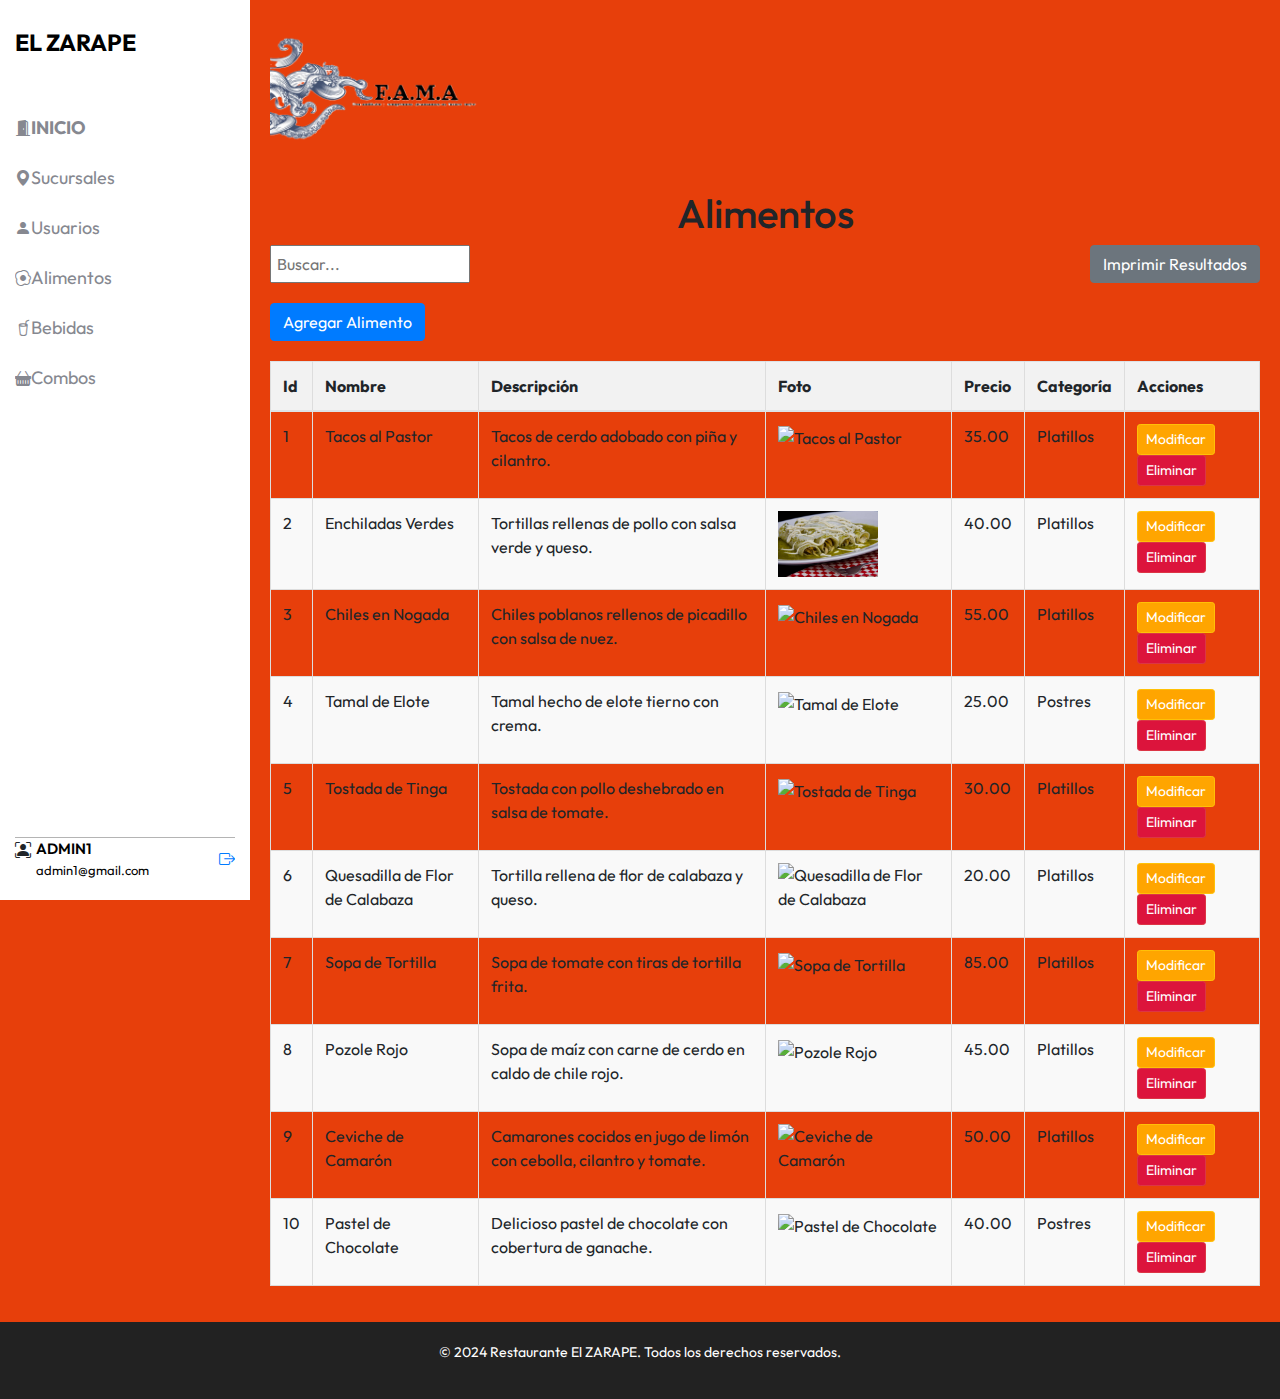
==== Modulos/Alimentos.html @ c17a7d63 "06/08/2024 Angel. Subida de proyeco a la nuve" ====
<!DOCTYPE html>
<html lang="es">
<head>
<meta charset="UTF-8">
<meta name="viewport" content="width=device-width, initial-scale=1.0">
<title>Alimentos</title>
<link rel="stylesheet" href="https://stackpath.bootstrapcdn.com/bootstrap/4.5.2/css/bootstrap.min.css">
<link rel="stylesheet" href="../Css/Alimentos.css">
<script src="https://code.jquery.com/jquery-3.6.0.min.js"></script>
<script src="https://stackpath.bootstrapcdn.com/bootstrap/4.5.2/js/bootstrap.min.js"></script>
<script src="../js/Alimentos.js"></script>
<link href="../Css/Inicio.css" rel="stylesheet" type="text/css"/>
 <link rel="stylesheet" href="https://cdn.jsdelivr.net/npm/bootstrap-icons@1.10.5/font/bootstrap-icons.css">
</head>
<body>
<div class="menu">
<ion-icon name="menu-outline"></ion-icon>
<ion-icon name="close-outline"></ion-icon>
</div>
 
        <div class="barra-lateral"><div>
            <div class="nombre-pagina">
                <span><strong style="font-size: 130%">EL ZARAPE</strong></span>
            </div></div> <!-- Tabla de Navegacion Lateral -->
        <nav class="navegacion"><ul><li>
                    <a id="inbox" href="Inicio.html"> <i class="bi bi-door-open-fill"></i><span><strong>INICIO</strong></span>
                    </a></li>
                <li><a href="Sucursal.html"> <i class="bi bi-geo-alt-fill"></i><span>Sucursales</span>
                    </a></li>
                <li> <a href="Empleados.html"> <i class="bi bi-person-fill"></i> <span>Usuarios</span>
                    </a></li>
                <li><a href="Alimentos.html"><i class="bi bi-egg-fried"></i><span>Alimentos</span>
                    </a></li>
                <li><a href="Bebidas.html"> <i class="bi bi-cup-straw"></i><span>Bebidas</span>
                    </a></li>
                <li><a href="Combos.html"> <i class="bi bi-basket-fill"></i><span>Combos</span>
                    </a></li></ul>
        </nav> <!-- Falta Insertar Un icono USuario -->
    <div class="usuario-container">
    <div class="linea"></div>
    <div class="usuario">
        <i class="bi bi-person-bounding-box icono-usuario"></i>
        <div class="info-usuario">
            <div class="nombre-email">
                <span class="nombre">ADMIN1</span>
                <span class="email">admin1@gmail.com</span></div> 
            <a href="../index.html"> <i class="bi bi-box-arrow-right icono-salir" title="Cerrar sesión"></i></a>
        </div></div></div>   
    </div>
        <main>
             <header style="text-align: left;">
        <img src="../Imagenes/Logo.png" width="300px" alt="Logo Fama">
        <h1 style="text-align: center;">Alimentos</h1>
    </header>
<div class="content">
<div class="search-container">
<input type="text" id="searchInput" placeholder="Buscar...">
<button id="printResults" class="btn btn-secondary">Imprimir Resultados</button>
</div> <div class="btn-agregar">
<button type="button" class="btn btn-primary" data-toggle="modal" data-target="#form-agregar">Agregar Alimento</button>
</div>
 
                <table class="table">
<thead>
<tr>
<th>Id</th>
<th>Nombre</th>
<th>Descripción</th>
<th>Foto</th>
<th>Precio</th>
<th>Categoría</th>
<th>Acciones</th>
</tr>
</thead>
<tbody id="registros">
<!-- Contenido de la tabla generado dinámicamente -->
</tbody>
</table>
 
               
 
                <!-- Modal Agregar -->
<div class="modal fade" id="form-agregar" tabindex="-1" role="dialog" aria-labelledby="formAgregarLabel" aria-hidden="true">
<div class="modal-dialog" role="document">
<div class="modal-content">
<div class="modal-header">
<h5 class="modal-title" id="formAgregarLabel">Agregar Alimento</h5>
<button type="button" class="close" data-dismiss="modal" aria-label="Close">
<span aria-hidden="true">&times;</span>
</button>
</div>
<div class="modal-body">
<form id="addFoodForm">
<input type="text" id="foodName" name="nombre" class="form-control" placeholder="Nombre" required>
<input type="text" id="foodDescription" name="descripcion" class="form-control" placeholder="Descripción" required>
<input type="text" id="foodPhoto" name="foto" class="form-control" placeholder="Foto URL" required>
<input type="number" id="foodPrice" name="precio" class="form-control" placeholder="Precio" step="0.01" required>
<select id="foodCategory" name="categoria" class="form-control" required>
<option value="desayuno">Desayuno</option>
<option value="almuerzo">Almuerzo</option>
<option value="cena">Cena</option>
</select>
<button type="submit" class="btn btn-primary mt-2">Guardar</button>
</form>
</div>
</div>
</div>
</div>
 
                <!-- Modal Modificar -->
<div class="modal fade" id="form-modificar" tabindex="-1" role="dialog" aria-labelledby="formModificarLabel" aria-hidden="true">
<div class="modal-dialog" role="document">
<div class="modal-content">
<div class="modal-header">
<h5 class="modal-title" id="formModificarLabel">Modificar Alimento</h5>
<button type="button" class="close" data-dismiss="modal" aria-label="Close">
<span aria-hidden="true">&times;</span>
</button>
</div>
<div class="modal-body">
<form id="modifyFoodForm">
<input type="hidden" id="modifyFoodId" name="id">
<input type="text" id="modifyFoodName" name="nombre" class="form-control" placeholder="Nombre">
<input type="text" id="modifyFoodDescription" name="descripcion" class="form-control" placeholder="Descripción">
<input type="text" id="modifyFoodPhoto" name="foto" class="form-control" placeholder="Foto URL">
<input type="number" id="modifyFoodPrice" name="precio" class="form-control" placeholder="Precio" step="0.01">
<select id="modifyFoodCategory" name="categoria" class="form-control">
<option value="desayuno">Desayuno</option>
<option value="almuerzo">Almuerzo</option>
<option value="cena">Cena</option>
</select>
<button type="submit" class="btn btn-primary mt-2">Guardar Cambios</button>
</form>
</div>
</div>
</div>
</div>
 
                <!-- Modal Eliminar -->
<div class="modal fade" id="modal-eliminar" tabindex="-1" role="dialog" aria-labelledby="modalEliminarLabel" aria-hidden="true">
<div class="modal-dialog" role="document">
<div class="modal-content">
<div class="modal-header">
<h5 class="modal-title" id="modalEliminarLabel">Confirmar Eliminación</h5>
<button type="button" class="close" data-dismiss="modal" aria-label="Close">
<span aria-hidden="true">&times;</span>
</button>
</div>
<div class="modal-body">
<p id="modal-mensaje"></p>
</div>
<div class="modal-footer">
<button type="button" class="btn btn-secondary" data-dismiss="modal">Cancelar</button>
<button type="button" class="btn btn-primary" onclick="confirmarEliminacion()">Eliminar</button>
</div>
</div>
</div>
</div>
</div>
</main>
 
<footer>
    <div class="footer-content">
        <p>© 2024 Restaurante El ZARAPE. Todos los derechos reservados.</p>
    </div>
    
</footer>

</body>
</html>
---- Css/Alimentos.css ----
body {
    font-family: Arial, sans-serif;
}
 
table {
    width: 100%;
    border-collapse: collapse;
    margin-top: 20px;
}
 
table, th, td {
    border: 1px solid #ddd;
}
 
th, td {
    padding: 10px;
    text-align: left;
}
 
th {
    background-color: #f2f2f2;
}
 
tr:nth-child(even) {
    background-color: #f9f9f9;
}
 
.actions {
    display: flex;
    gap: 5px;
}
 
button {
    padding: 5px 10px;
    border: none;
    background-color: #007BFF;
    color: white;
    cursor: pointer;
}
 
button.modify {
    background-color: #28a745;
}
 
button.delete {
    background-color: #dc3545;
}
 
button:hover {
    opacity: 0.8;
}
 
.btn-modificar {
    background-color: #FFA500; /* Naranja */
    color: white;
}
 
.btn-eliminar {
    background-color: #DC143C; /* Rojo */
    color: white;
}
 
.search-container {
    display: flex;
    justify-content: space-between;
    margin-bottom: 20px;
}
 
.search-container input {
    padding: 5px;
    width: 200px;
}
 
.btn-agregar {
    margin: 20px 0;
}
 

 
.modal-body input,
.modal-body select {
    margin-bottom: 10px;
}

footer {
    background-color: #222; /* Color de fondo oscuro */
    color: #fff; /* Texto blanco */
    text-align: center;
    padding: 20px 0; /* Espaciado en la parte superior e inferior */
    font-family: Arial, sans-serif;
    position: relative;
    bottom: 0;
    width: 100%;
}

.footer-content {
    font-size: 14px; /* Tamaño de fuente */
}

.footer-bottom {
    border-top: 1px solid #444; /* Línea superior */
    margin-top: 10px;
    padding-top: 10px;
    font-size: 12px;
    color: #ccc;
}
---- Css/Inicio.css ----
/*
Click nbfs://nbhost/SystemFileSystem/Templates/Licenses/license-default.txt to change this license
Click nbfs://nbhost/SystemFileSystem/Templates/JSP_Servlet/CascadeStyleSheet.css to edit this template
*/
/* 
    Created on : 12 jul 2024, 23:04:44
    Author     : valaa
*/

@import url('https://fonts.googleapis.com/css2?family=Outfit:wght@500&display=swap');
:root {
    --color-barra-lateral: rgb(255, 255, 255);
    --color-texto: rgb(0, 0, 0);
    --color-texto-menu: rgb(134, 136, 144);
    --color-menu-hover: rgb(238, 238, 238);
    --color-menu-hover-texto: rgb(0, 0, 0);
    --color-boton: rgb(0, 0, 0);
    --color-boton-texto: rgb(255, 255, 255);
    --color-linea: rgb(180, 180, 180);
    --color-scroll: rgb(192, 192, 192);
    --color-scroll-hover: rgb(134, 134, 134);
}

* {
    margin: 0;
    padding: 0;
    box-sizing: border-box;
    font-family: 'Outfit', sans-serif;
}

body {
    height: 100vh;
    width: 100%;
    background-color: #E73F0B;
}

.menu {
    position: fixed;
    width: 50px;
    height: 50px;
    font-size: 30px;
    display: none;
    justify-content: center;
    align-items: center;
    border-radius: 50%;
    cursor: pointer;
    background-color: var(--color-boton);
    color: var(--color-boton-texto);
    right: 15px;
    top: 15px;
    z-index: 100;
}

.barra-lateral {
    position: fixed;
    display: flex;
    flex-direction: column;
    justify-content: space-between;
    width: 250px;
    height: 100%;
    overflow: hidden;
    padding: 20px 15px;
    background-color: var(--color-barra-lateral);
    transition: width 0.5s ease, background-color 0.3s ease, left 0.5s ease;
    z-index: 50;
}

.barra-lateral span {
    width: 100px;
    white-space: nowrap;
    font-size: 18px;
    text-align: left;
    opacity: 1;
    transition: opacity 0.5s ease, width 0.5s ease;
}

.barra-lateral .nombre-pagina {
    width: 100%;
    height: 45px;
    color: var(--color-texto);
    margin-bottom: 40px;
    display: flex;
    align-items: center;
}

.barra-lateral .navegacion {
    height: 100%;
    overflow-y: auto;
    overflow-x: hidden;
}

.barra-lateral .navegacion::-webkit-scrollbar {
    width: 5px;
}

.barra-lateral .navegacion::-webkit-scrollbar-thumb {
    background-color: var(--color-scroll);
    border-radius: 5px;
}

.barra-lateral .navegacion::-webkit-scrollbar-thumb:hover {
    background-color: var(--color-scroll-hover);
}

.barra-lateral .navegacion li {
    list-style: none;
    display: flex;
    margin-bottom: 5px;
}

.barra-lateral .navegacion a {
    width: 100%;
    height: 45px;
    display: flex;
    align-items: center;
    text-decoration: none;
    border-radius: 10px;
    color: var(--color-texto-menu);
}

.barra-lateral .navegacion a:hover {
    background-color: var(--color-menu-hover);
    color: var(--color-menu-hover-texto);
}

.barra-lateral .linea {
    width: 100%;
    height: 1px;
    margin-top: 15px;
    background-color: var(--color-linea);
}

.barra-lateral .usuario {
    width: 100%;
    display: flex;
}

.barra-lateral .usuario .info-usuario {
    width: 100%;
    display: flex;
    align-items: center;
    justify-content: space-between;
    color: var(--color-texto);
    overflow: hidden;
}

.barra-lateral .usuario .nombre-email {
    width: 100%;
    display: flex;
    flex-direction: column;
    margin-left: 5px;
}

.barra-lateral .usuario .nombre {
    font-size: 15px;
    font-weight: 600;
}

.barra-lateral .usuario .email {
    font-size: 13px;
}

main {
    margin-left: 250px;
    padding: 20px;
    transition: margin-left 0.5s ease;
}

@media (max-height: 660px) {
    .barra-lateral .nombre-pagina {
        margin-bottom: 5px;
    }
}

@media (max-width: 600px) {
    .barra-lateral {
        position: fixed;
        left: -250px;
    }

    .max-barra-lateral {
        left: 0;
    }

    .menu {
        display: flex;
    }

    .menu ion-icon:nth-child(2) {
        display: none;
    }

    main {
        margin-left: 0;
    }
}

footer {
    background-color: #222; /* Color de fondo oscuro */
    color: #fff; /* Texto blanco */
    text-align: center;
    padding: 20px 0; /* Espaciado en la parte superior e inferior */
    font-family: Arial, sans-serif;
    position: relative;
    bottom: 0;
    width: 100%;
}

.footer-content {
    font-size: 14px; /* Tamaño de fuente */
}

.footer-bottom {
    border-top: 1px solid #444; /* Línea superior */
    margin-top: 10px;
    padding-top: 10px;
    font-size: 12px;
    color: #ccc;
}
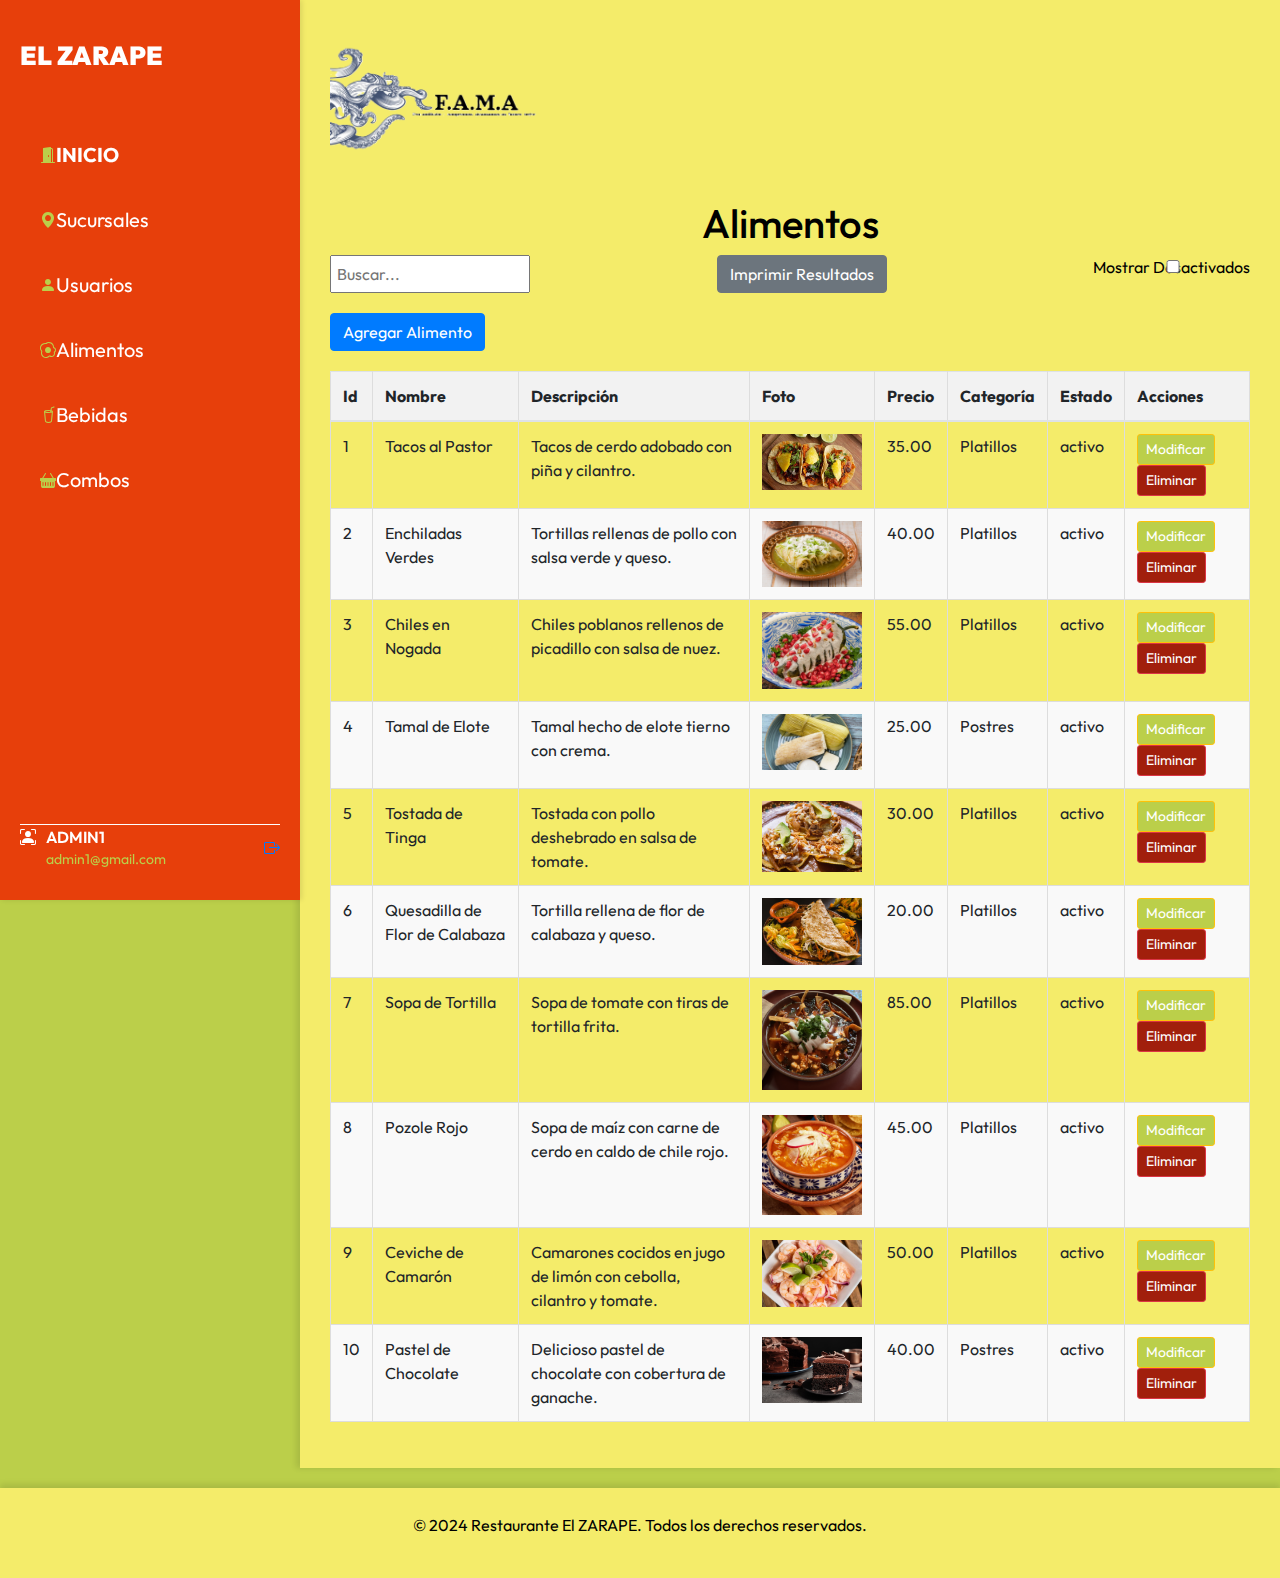
==== commit 0b6f55bf: "Correjido" ====
--- a/Modulos/Alimentos.html
+++ b/Modulos/Alimentos.html
@@ -1,170 +1,179 @@
-  <!DOCTYPE html>
+<!DOCTYPE html>
 <html lang="es">
 <head>
-<meta charset="UTF-8">
-<meta name="viewport" content="width=device-width, initial-scale=1.0">
-<title>Alimentos</title>
-<link rel="stylesheet" href="https://stackpath.bootstrapcdn.com/bootstrap/4.5.2/css/bootstrap.min.css">
-<link rel="stylesheet" href="../Css/Alimentos.css">
-<script src="https://code.jquery.com/jquery-3.6.0.min.js"></script>
-<script src="https://stackpath.bootstrapcdn.com/bootstrap/4.5.2/js/bootstrap.min.js"></script>
-<script src="../js/Alimentos.js"></script>
-<link href="../Css/Inicio.css" rel="stylesheet" type="text/css"/>
- <link rel="stylesheet" href="https://cdn.jsdelivr.net/npm/bootstrap-icons@1.10.5/font/bootstrap-icons.css">
+    <meta charset="UTF-8">
+    <meta name="viewport" content="width=device-width, initial-scale=1.0">
+    <title>Alimentos</title>
+    <link rel="stylesheet" href="https://stackpath.bootstrapcdn.com/bootstrap/4.5.2/css/bootstrap.min.css">
+    <link rel="stylesheet" href="../Css/Alimentos.css">
+    <script src="https://code.jquery.com/jquery-3.6.0.min.js"></script>
+    <script src="https://stackpath.bootstrapcdn.com/bootstrap/4.5.2/js/bootstrap.min.js"></script>
+    <script src="../js/Alimentos.js"></script>
+    <link href="../Css/Inicio.css" rel="stylesheet" type="text/css"/>
+    <link rel="stylesheet" href="https://cdn.jsdelivr.net/npm/bootstrap-icons@1.10.5/font/bootstrap-icons.css">
 </head>
 <body>
 <div class="menu">
-<ion-icon name="menu-outline"></ion-icon>
-<ion-icon name="close-outline"></ion-icon>
+    <ion-icon name="menu-outline"></ion-icon>
+    <ion-icon name="close-outline"></ion-icon>
 </div>
- 
-        <div class="barra-lateral"><div>
-            <div class="nombre-pagina">
-                <span><strong style="font-size: 130%">EL ZARAPE</strong></span>
-            </div></div> <!-- Tabla de Navegacion Lateral -->
-        <nav class="navegacion"><ul><li>
-                    <a id="inbox" href="Inicio.html"> <i class="bi bi-door-open-fill"></i><span><strong>INICIO</strong></span>
-                    </a></li>
-                <li><a href="Sucursal.html"> <i class="bi bi-geo-alt-fill"></i><span>Sucursales</span>
-                    </a></li>
-                <li> <a href="Empleados.html"> <i class="bi bi-person-fill"></i> <span>Usuarios</span>
-                    </a></li>
-                <li><a href="Alimentos.html"><i class="bi bi-egg-fried"></i><span>Alimentos</span>
-                    </a></li>
-                <li><a href="Bebidas.html"> <i class="bi bi-cup-straw"></i><span>Bebidas</span>
-                    </a></li>
-                <li><a href="Combos.html"> <i class="bi bi-basket-fill"></i><span>Combos</span>
-                    </a></li></ul>
-        </nav> <!-- Falta Insertar Un icono USuario -->
+
+<div class="barra-lateral">
+    <div>
+        <div class="nombre-pagina">
+            <span><strong style="font-size: 130%">EL ZARAPE</strong></span>
+        </div>
+    </div> 
+    <nav class="navegacion">
+        <ul>
+            <li><a id="inbox" href="Inicio.html"> <i class="bi bi-door-open-fill"></i><span><strong>INICIO</strong></span></a></li>
+            <li><a href="Sucursal.html"> <i class="bi bi-geo-alt-fill"></i><span>Sucursales</span></a></li>
+            <li><a href="Empleados.html"> <i class="bi bi-person-fill"></i> <span>Usuarios</span></a></li>
+            <li><a href="Alimentos.html"><i class="bi bi-egg-fried"></i><span>Alimentos</span></a></li>
+            <li><a href="Bebidas.html"> <i class="bi bi-cup-straw"></i><span>Bebidas</span></a></li>
+            <li><a href="Combos.html"> <i class="bi bi-basket-fill"></i><span>Combos</span></a></li>
+        </ul>
+    </nav>
     <div class="usuario-container">
-    <div class="linea"></div>
-    <div class="usuario">
-        <i class="bi bi-person-bounding-box icono-usuario"></i>
-        <div class="info-usuario">
-            <div class="nombre-email">
-                <span class="nombre">ADMIN1</span>
-                <span class="email">admin1@gmail.com</span></div> 
-            <a href="../index.html"> <i class="bi bi-box-arrow-right icono-salir" title="Cerrar sesión"></i></a>
-        </div></div></div>   
-    </div>
-        <main>
-             <header style="text-align: left;">
+        <div class="linea"></div>
+        <div class="usuario">
+            <i class="bi bi-person-bounding-box icono-usuario"></i>
+            <div class="info-usuario">
+                <div class="nombre-email">
+                    <span class="nombre">ADMIN1</span>
+                    <span class="email">admin1@gmail.com</span>
+                </div> 
+                <a href="../index.html"><i class="bi bi-box-arrow-right icono-salir" title="Cerrar sesión"></i></a>
+            </div>
+        </div>
+    </div>   
+</div>
+
+<main>
+    <header style="text-align: left;">
         <img src="../Imagenes/Logo.png" width="300px" alt="Logo Fama">
         <h1 style="text-align: center;">Alimentos</h1>
     </header>
-<div class="content">
-<div class="search-container">
-<input type="text" id="searchInput" placeholder="Buscar...">
-<button id="printResults" class="btn btn-secondary">Imprimir Resultados</button>
-</div> <div class="btn-agregar">
-<button type="button" class="btn btn-primary" data-toggle="modal" data-target="#form-agregar">Agregar Alimento</button>
-</div>
- 
-                <table class="table">
-<thead>
-<tr>
-<th>Id</th>
-<th>Nombre</th>
-<th>Descripción</th>
-<th>Foto</th>
-<th>Precio</th>
-<th>Categoría</th>
-<th>Acciones</th>
-</tr>
-</thead>
-<tbody id="registros">
-<!-- Contenido de la tabla generado dinámicamente -->
-</tbody>
-</table>
- 
-               
- 
-                <!-- Modal Agregar -->
-<div class="modal fade" id="form-agregar" tabindex="-1" role="dialog" aria-labelledby="formAgregarLabel" aria-hidden="true">
-<div class="modal-dialog" role="document">
-<div class="modal-content">
-<div class="modal-header">
-<h5 class="modal-title" id="formAgregarLabel">Agregar Alimento</h5>
-<button type="button" class="close" data-dismiss="modal" aria-label="Close">
-<span aria-hidden="true">&times;</span>
-</button>
-</div>
-<div class="modal-body">
-<form id="addFoodForm">
-<input type="text" id="foodName" name="nombre" class="form-control" placeholder="Nombre" required>
-<input type="text" id="foodDescription" name="descripcion" class="form-control" placeholder="Descripción" required>
-<input type="text" id="foodPhoto" name="foto" class="form-control" placeholder="Foto URL" required>
-<input type="number" id="foodPrice" name="precio" class="form-control" placeholder="Precio" step="0.01" required>
-<select id="foodCategory" name="categoria" class="form-control" required>
-<option value="desayuno">Desayuno</option>
-<option value="almuerzo">Almuerzo</option>
-<option value="cena">Cena</option>
-</select>
-<button type="submit" class="btn btn-primary mt-2">Guardar</button>
-</form>
-</div>
-</div>
-</div>
-</div>
- 
-                <!-- Modal Modificar -->
-<div class="modal fade" id="form-modificar" tabindex="-1" role="dialog" aria-labelledby="formModificarLabel" aria-hidden="true">
-<div class="modal-dialog" role="document">
-<div class="modal-content">
-<div class="modal-header">
-<h5 class="modal-title" id="formModificarLabel">Modificar Alimento</h5>
-<button type="button" class="close" data-dismiss="modal" aria-label="Close">
-<span aria-hidden="true">&times;</span>
-</button>
-</div>
-<div class="modal-body">
-<form id="modifyFoodForm">
-<input type="hidden" id="modifyFoodId" name="id">
-<input type="text" id="modifyFoodName" name="nombre" class="form-control" placeholder="Nombre">
-<input type="text" id="modifyFoodDescription" name="descripcion" class="form-control" placeholder="Descripción">
-<input type="text" id="modifyFoodPhoto" name="foto" class="form-control" placeholder="Foto URL">
-<input type="number" id="modifyFoodPrice" name="precio" class="form-control" placeholder="Precio" step="0.01">
-<select id="modifyFoodCategory" name="categoria" class="form-control">
-<option value="desayuno">Desayuno</option>
-<option value="almuerzo">Almuerzo</option>
-<option value="cena">Cena</option>
-</select>
-<button type="submit" class="btn btn-primary mt-2">Guardar Cambios</button>
-</form>
-</div>
-</div>
-</div>
-</div>
- 
-                <!-- Modal Eliminar -->
-<div class="modal fade" id="modal-eliminar" tabindex="-1" role="dialog" aria-labelledby="modalEliminarLabel" aria-hidden="true">
-<div class="modal-dialog" role="document">
-<div class="modal-content">
-<div class="modal-header">
-<h5 class="modal-title" id="modalEliminarLabel">Confirmar Eliminación</h5>
-<button type="button" class="close" data-dismiss="modal" aria-label="Close">
-<span aria-hidden="true">&times;</span>
-</button>
-</div>
-<div class="modal-body">
-<p id="modal-mensaje"></p>
-</div>
-<div class="modal-footer">
-<button type="button" class="btn btn-secondary" data-dismiss="modal">Cancelar</button>
-<button type="button" class="btn btn-primary" onclick="confirmarEliminacion()">Eliminar</button>
-</div>
-</div>
-</div>
-</div>
-</div>
+    <div class="content">
+        <div class="search-container">
+            <input type="text" id="searchInput" placeholder="Buscar...">
+            <button id="printResults" class="btn btn-secondary">Imprimir Resultados</button>
+            <div class="form-check form-switch">
+                <input class="form-check-input" type="checkbox" id="switchEstado">
+                <label class="form-check-label" for="switchEstado">Mostrar Desactivados</label>
+            </div>
+        </div> 
+        <div class="btn-agregar">
+            <button type="button" class="btn btn-primary" data-toggle="modal" data-target="#form-agregar">Agregar Alimento</button>
+        </div>
+
+        <table class="table">
+            <thead>
+                <tr>
+                    <th>Id</th>
+                    <th>Nombre</th>
+                    <th>Descripción</th>
+                    <th>Foto</th>
+                    <th>Precio</th>
+                    <th>Categoría</th>
+                    <th>Estado</th>
+                    <th>Acciones</th>
+                </tr>
+            </thead>
+            <tbody id="registros">
+                <!-- Contenido de la tabla generado dinámicamente -->
+            </tbody>
+        </table>
+
+        <!-- Modal Agregar -->
+        <div class="modal fade" id="form-agregar" tabindex="-1" role="dialog" aria-labelledby="formAgregarLabel" aria-hidden="true">
+            <div class="modal-dialog" role="document">
+                <div class="modal-content">
+                    <div class="modal-header">
+                        <h5 class="modal-title" id="formAgregarLabel">Agregar Alimento</h5>
+                        <button type="button" class="close" data-dismiss="modal" aria-label="Close">
+                            <span aria-hidden="true">&times;</span>
+                        </button>
+                    </div>
+                    <div class="modal-body">
+                        <form id="addFoodForm">
+                            <input type="text" id="foodName" name="nombre" class="form-control" placeholder="Nombre" required>
+                            <input type="text" id="foodDescription" name="descripcion" class="form-control" placeholder="Descripción" required>
+                            <input type="text" id="foodPhoto" name="foto" class="form-control" placeholder="Foto URL" required>
+                            <input type="number" id="foodPrice" name="precio" class="form-control" placeholder="Precio" step="0.01" required>
+                            <select id="foodCategory" name="categoria" class="form-control" required>
+                                <option value="desayuno">Desayuno</option>
+                                <option value="almuerzo">Almuerzo</option>
+                                <option value="cena">Cena</option>
+                            </select>
+                            <button type="submit" class="btn btn-primary mt-2">Guardar</button>
+                        </form>
+                    </div>
+                </div>
+            </div>
+        </div>
+
+        <!-- Modal Modificar -->
+        <div class="modal fade" id="form-modificar" tabindex="-1" role="dialog" aria-labelledby="formModificarLabel" aria-hidden="true">
+            <div class="modal-dialog" role="document">
+                <div class="modal-content">
+                    <div class="modal-header">
+                        <h5 class="modal-title" id="formModificarLabel">Modificar Alimento</h5>
+                        <button type="button" class="close" data-dismiss="modal" aria-label="Close">
+                            <span aria-hidden="true">&times;</span>
+                        </button>
+                    </div>
+                    <div class="modal-body">
+                        <form id="modifyFoodForm">
+                            <input type="hidden" id="modifyFoodId" name="id">
+                            <input type="text" id="modifyFoodName" name="nombre" class="form-control" placeholder="Nombre">
+                            <input type="text" id="modifyFoodDescription" name="descripcion" class="form-control" placeholder="Descripción">
+                            <input type="text" id="modifyFoodPhoto" name="foto" class="form-control" placeholder="Foto URL">
+                            <input type="number" id="modifyFoodPrice" name="precio" class="form-control" placeholder="Precio" step="0.01">
+                            <select id="modifyFoodCategory" name="categoria" class="form-control">
+                                <option value="desayuno">Desayuno</option>
+                                <option value="almuerzo">Almuerzo</option>
+                                <option value="cena">Cena</option>
+                            </select>
+                            <select id="modifyFoodEstado" name="estado" class="form-control mt-2">
+                                <option value="activo">Activo</option>
+                                <option value="desactivo">Desactivo</option>
+                            </select>
+                            <button type="submit" class="btn btn-primary mt-2">Guardar Cambios</button>
+                        </form>
+                    </div>
+                </div>
+            </div>
+        </div>
+
+        <!-- Modal Eliminar -->
+        <div class="modal fade" id="modal-eliminar" tabindex="-1" role="dialog" aria-labelledby="modalEliminarLabel" aria-hidden="true">
+            <div class="modal-dialog" role="document">
+                <div class="modal-content">
+                    <div class="modal-header">
+                        <h5 class="modal-title" id="modalEliminarLabel">Confirmar Eliminación</h5>
+                        <button type="button" class="close" data-dismiss="modal" aria-label="Close">
+                            <span aria-hidden="true">&times;</span>
+                        </button>
+                    </div>
+                    <div class="modal-body">
+                        <p id="modal-mensaje"></p>
+                    </div>
+                    <div class="modal-footer">
+                        <button type="button" class="btn btn-secondary" data-dismiss="modal">Cancelar</button>
+                        <button type="button" class="btn btn-primary" onclick="confirmarEliminacion()">Eliminar</button>
+                    </div>
+                </div>
+            </div>
+        </div>
+    </div>
 </main>
- 
+
 <footer>
     <div class="footer-content">
         <p>© 2024 Restaurante El ZARAPE. Todos los derechos reservados.</p>
     </div>
-    
 </footer>
 
 </body>
-</html>+</html>
--- a/Css/Alimentos.css
+++ b/Css/Alimentos.css
@@ -51,12 +51,12 @@
 }
  
 .btn-modificar {
-    background-color: #FFA500; /* Naranja */
+    background-color:  #BBCF4A; /* Naranja */
     color: white;
 }
  
 .btn-eliminar {
-    background-color: #DC143C; /* Rojo */
+    background-color: #A11F0C;
     color: white;
 }
  
@@ -75,34 +75,12 @@
     margin: 20px 0;
 }
  
-
+footer {
+    text-align: center;
+    margin-top: 20px;
+}
  
 .modal-body input,
 .modal-body select {
     margin-bottom: 10px;
-}
-
-footer {
-    background-color: #222; /* Color de fondo oscuro */
-    color: #fff; /* Texto blanco */
-    text-align: center;
-    padding: 20px 0; /* Espaciado en la parte superior e inferior */
-    font-family: Arial, sans-serif;
-    position: relative;
-    bottom: 0;
-    width: 100%;
-}
-
-.footer-content {
-    font-size: 14px; /* Tamaño de fuente */
-}
-
-.footer-bottom {
-    border-top: 1px solid #444; /* Línea superior */
-    margin-top: 10px;
-    padding-top: 10px;
-    font-size: 12px;
-    color: #ccc;
-}
-
-
+}--- a/Css/Inicio.css
+++ b/Css/Inicio.css
@@ -1,24 +1,18 @@
-/*
-Click nbfs://nbhost/SystemFileSystem/Templates/Licenses/license-default.txt to change this license
-Click nbfs://nbhost/SystemFileSystem/Templates/JSP_Servlet/CascadeStyleSheet.css to edit this template
-*/
-/* 
-    Created on : 12 jul 2024, 23:04:44
-    Author     : valaa
-*/
-
 @import url('https://fonts.googleapis.com/css2?family=Outfit:wght@500&display=swap');
+
 :root {
-    --color-barra-lateral: rgb(255, 255, 255);
-    --color-texto: rgb(0, 0, 0);
-    --color-texto-menu: rgb(134, 136, 144);
-    --color-menu-hover: rgb(238, 238, 238);
-    --color-menu-hover-texto: rgb(0, 0, 0);
-    --color-boton: rgb(0, 0, 0);
-    --color-boton-texto: rgb(255, 255, 255);
-    --color-linea: rgb(180, 180, 180);
-    --color-scroll: rgb(192, 192, 192);
-    --color-scroll-hover: rgb(134, 134, 134);
+    --color-barra-lateral: #E73F0B; /* Ripe Apple */
+    --color-texto: #FFFFFF; /* Blanco */
+    --color-texto-menu: #BBCF4A; /* Granny Smith */
+    --color-menu-hover: #A11F0C; /* Red Delicious */
+    --color-menu-hover-texto: #FFFFFF; /* Blanco */
+    --color-boton: #F4EC6A; /* Golden Delicious */
+    --color-boton-texto: #000000; /* Negro */
+    --color-linea: #FFFFFF; /* Blanco */
+    --color-scroll: #A11F0C; /* Red Delicious */
+    --color-scroll-hover: #E73F0B; /* Ripe Apple */
+    --color-fondo: #BBCF4A; /* Granny Smith */
+    --color-fondo-alterno: #F4EC6A; /* Golden Delicious */
 }
 
 * {
@@ -31,13 +25,14 @@
 body {
     height: 100vh;
     width: 100%;
-    background-color: #E73F0B;
+    background-color: var(--color-fondo);
+    color: var(--color-texto);
 }
 
 .menu {
     position: fixed;
-    width: 50px;
-    height: 50px;
+    width: 60px;
+    height: 60px;
     font-size: 30px;
     display: none;
     justify-content: center;
@@ -46,9 +41,10 @@
     cursor: pointer;
     background-color: var(--color-boton);
     color: var(--color-boton-texto);
-    right: 15px;
-    top: 15px;
+    right: 20px;
+    top: 20px;
     z-index: 100;
+    box-shadow: 0px 4px 6px rgba(0, 0, 0, 0.1);
 }
 
 .barra-lateral {
@@ -56,31 +52,33 @@
     display: flex;
     flex-direction: column;
     justify-content: space-between;
-    width: 250px;
+    width: 300px;
     height: 100%;
     overflow: hidden;
-    padding: 20px 15px;
+    padding: 30px 20px;
     background-color: var(--color-barra-lateral);
     transition: width 0.5s ease, background-color 0.3s ease, left 0.5s ease;
     z-index: 50;
+    box-shadow: 2px 0px 5px rgba(0, 0, 0, 0.1);
 }
 
 .barra-lateral span {
-    width: 100px;
-    white-space: nowrap;
-    font-size: 18px;
+    font-size: 20px;
     text-align: left;
+    color: var(--color-texto);
     opacity: 1;
     transition: opacity 0.5s ease, width 0.5s ease;
 }
 
 .barra-lateral .nombre-pagina {
     width: 100%;
-    height: 45px;
-    color: var(--color-texto);
-    margin-bottom: 40px;
-    display: flex;
-    align-items: center;
+    height: 50px;
+    color: var(--color-texto);
+    margin-bottom: 50px;
+    display: flex;
+    align-items: center;
+    font-size: 24px;
+    font-weight: bold;
 }
 
 .barra-lateral .navegacion {
@@ -90,12 +88,12 @@
 }
 
 .barra-lateral .navegacion::-webkit-scrollbar {
-    width: 5px;
+    width: 8px;
 }
 
 .barra-lateral .navegacion::-webkit-scrollbar-thumb {
     background-color: var(--color-scroll);
-    border-radius: 5px;
+    border-radius: 10px;
 }
 
 .barra-lateral .navegacion::-webkit-scrollbar-thumb:hover {
@@ -105,28 +103,32 @@
 .barra-lateral .navegacion li {
     list-style: none;
     display: flex;
-    margin-bottom: 5px;
+    margin-bottom: 15px;
 }
 
 .barra-lateral .navegacion a {
     width: 100%;
-    height: 45px;
+    height: 50px;
     display: flex;
     align-items: center;
     text-decoration: none;
-    border-radius: 10px;
+    border-radius: 12px;
     color: var(--color-texto-menu);
+    background-color: transparent;
+    padding-left: 20px;
+    transition: background-color 0.3s ease, color 0.3s ease;
 }
 
 .barra-lateral .navegacion a:hover {
     background-color: var(--color-menu-hover);
     color: var(--color-menu-hover-texto);
+    box-shadow: 0px 4px 8px rgba(0, 0, 0, 0.1);
 }
 
 .barra-lateral .linea {
     width: 100%;
     height: 1px;
-    margin-top: 15px;
+    margin-top: 20px;
     background-color: var(--color-linea);
 }
 
@@ -148,34 +150,38 @@
     width: 100%;
     display: flex;
     flex-direction: column;
-    margin-left: 5px;
+    margin-left: 10px;
 }
 
 .barra-lateral .usuario .nombre {
-    font-size: 15px;
+    font-size: 16px;
     font-weight: 600;
 }
 
 .barra-lateral .usuario .email {
-    font-size: 13px;
+    font-size: 14px;
+    color: var(--color-texto-menu);
 }
 
 main {
-    margin-left: 250px;
-    padding: 20px;
+    margin-left: 300px;
+    padding: 30px;
     transition: margin-left 0.5s ease;
+    background-color: var(--color-fondo-alterno);
+    color: var(--color-boton-texto);
+    box-shadow: -4px 0px 6px rgba(0, 0, 0, 0.1);
 }
 
 @media (max-height: 660px) {
     .barra-lateral .nombre-pagina {
-        margin-bottom: 5px;
-    }
-}
-
-@media (max-width: 600px) {
+        margin-bottom: 10px;
+    }
+}
+
+@media (max-width: 800px) {
     .barra-lateral {
         position: fixed;
-        left: -250px;
+        left: -300px;
     }
 
     .max-barra-lateral {
@@ -186,39 +192,39 @@
         display: flex;
     }
 
-    .menu ion-icon:nth-child(2) {
-        display: none;
-    }
-
     main {
         margin-left: 0;
     }
 }
 
 footer {
-    background-color: #222; /* Color de fondo oscuro */
-    color: #fff; /* Texto blanco */
+    background-color: var(--color-boton);
+    color: var(--color-boton-texto);
     text-align: center;
-    padding: 20px 0; /* Espaciado en la parte superior e inferior */
+    padding: 25px 0;
     font-family: Arial, sans-serif;
     position: relative;
     bottom: 0;
     width: 100%;
+    box-shadow: 0px -4px 6px rgba(0, 0, 0, 0.1);
+    display: flex;
+    justify-content: center; /* Asegura que el contenido esté centrado horizontalmente */
+    align-items: center; /* Centra verticalmente el contenido */
+    flex-direction: column; /* Asegura que el contenido dentro del footer esté organizado en columna */
 }
 
 .footer-content {
-    font-size: 14px; /* Tamaño de fuente */
+    font-size: 16px;
+    text-align: center; /* Mantiene el texto centrado */
+    width: 100%;
 }
 
 .footer-bottom {
-    border-top: 1px solid #444; /* Línea superior */
-    margin-top: 10px;
-    padding-top: 10px;
-    font-size: 12px;
+    border-top: 1px solid var(--color-linea);
+    margin-top: 15px;
+    padding-top: 15px;
+    font-size: 14px;
     color: #ccc;
-}
-
-
-
-
-
+    text-align: center; /* Mantiene el texto centrado */
+    width: 100%;
+}
